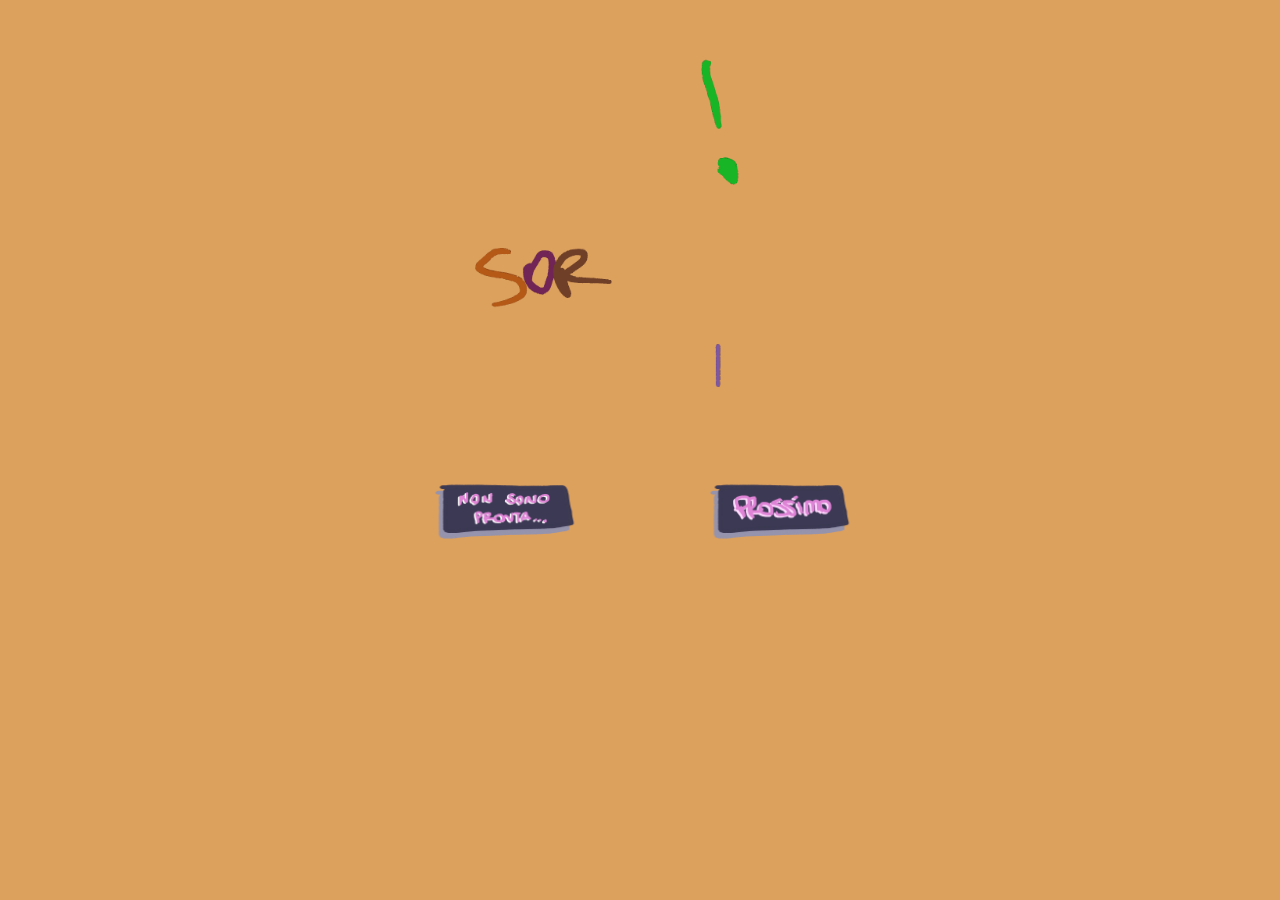
==== index.html @ 7ff7aa60 "Add files via upload" ====
<!DOCTYPE html>
<html lang="it">
<head>
    <meta charset="UTF-8">
    <meta name="viewport" content="width=device-width, initial-scale=3">
    <title>It's your birthday!</title>
    <link rel="stylesheet" href="style.css" />
</head>
<body>
<!-- Gif -->
     <img src="sorpresa.GIF" class="sorpresa-gif" alt="una-gif-colorata" style="width: 400px; height: 400px"/>

 <!-- Buttons -->
<div class="answerbuttons">  
    <a href="nonsonopronta.html">
        <img src="button_non_sono_pronta.png" id="non-sono-pronta" alt="non-pronta" style="width: 250px; height:250px"/>
    </a>
   
    <a href="PROSSIMO.html">
         <img src="button_prossimo.png" id="prossimo" alt="next" style="width: 250px; height: 250px"/>  
    </a>
</div>

    <script scr = "script.js"></script>
</body>
</html>
---- style.css ----
html {
    height: 40%;
    width: 40;
}

h2{
    color: #283618;
    text-align: center;
}

h3{
    color: #153c51;
    text-align: center;
}

h4{
    color: #840d0d;
    text-align: center;
}

h5{
    color:#153c51;
    text-align: center;
    font-size: medium;
}

h6{
    color: #270435;
    text-align: center;
    font-size: medium;
}

body{
    background-color: #dda15e;
    font-family: fantasy;
}

/* buttons */
.answerbuttons {
    display: flex;
    justify-content: center;
    gap: 25px;
    position: relative;
    cursor: pointer;
    transition: 150ms ease;
}

.sorpresa-gif{
     height: 300px;
    display: block;
    margin-left: auto;
    margin-right: auto;
}

.yeah{
    height: 300px;
    display: block;
    margin-left: auto;
    margin-right: auto;
}

.bastonate{
     height: 300px;
    display: block;
    margin-left: auto;
    margin-right: auto;
}

.yuppie{
    height: 300px;
    display: block;
    margin-left: auto;
    margin-right: auto;
}

.firma{
    height:200px;
    display: flex;
}
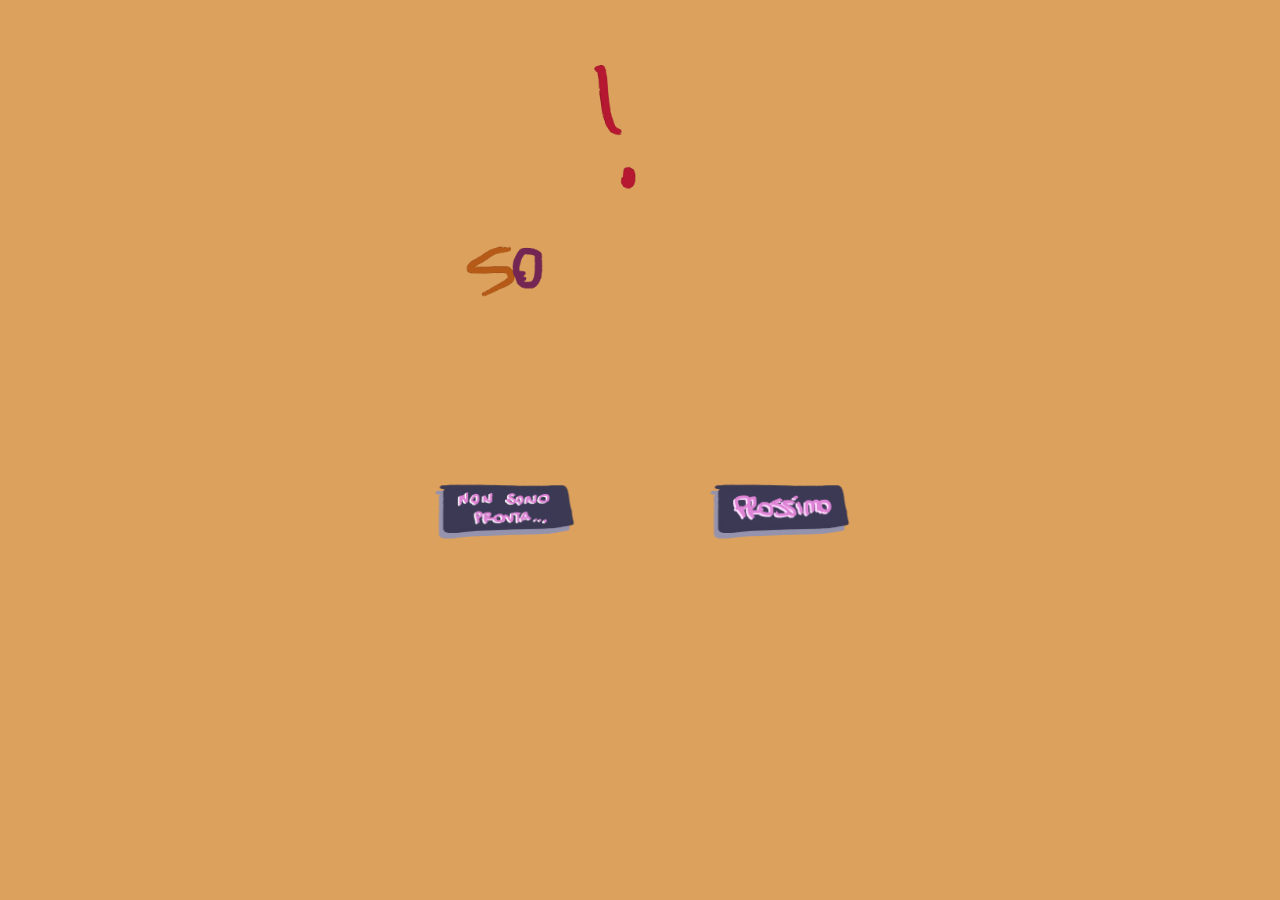
==== commit d07aeb7f: "Update index.html" ====
--- a/index.html
+++ b/index.html
@@ -8,7 +8,7 @@
 </head>
 <body>
 <!-- Gif -->
-     <img src="sorpresa.GIF" class="sorpresa-gif" alt="una-gif-colorata" style="width: 400px; height: 400px"/>
+     <img src="sorpresa.gif" class="sorpresa-gif" alt="una-gif-colorata" style="width: 400px; height: 400px"/>
 
  <!-- Buttons -->
 <div class="answerbuttons">  
@@ -23,4 +23,4 @@
 
     <script scr = "script.js"></script>
 </body>
-</html>+</html>
